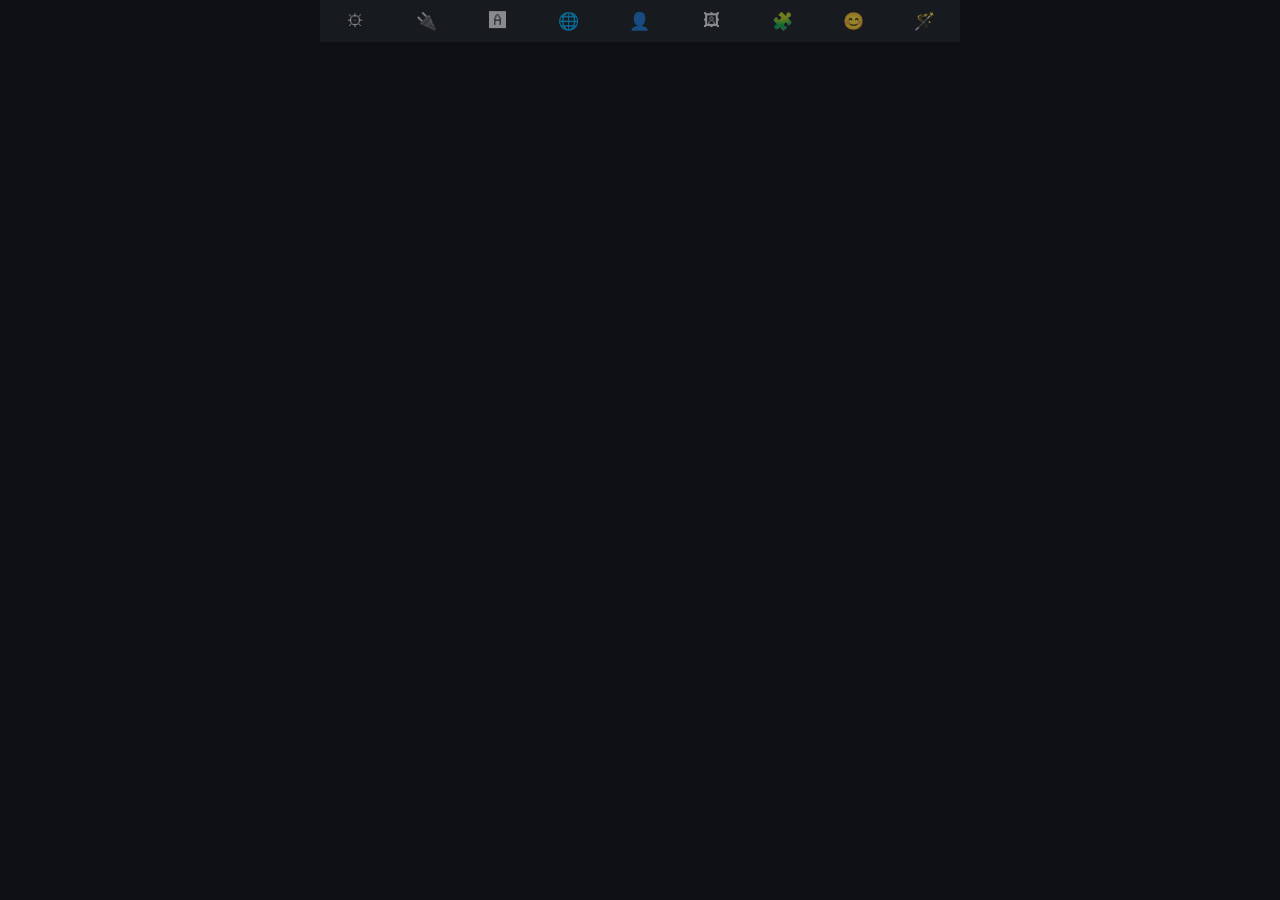
==== tests/layout/index.html @ 08febfc3 "test: 布局测试加错误注入用例（验证渲染失败时可见报错）" ====
<!DOCTYPE html>
<html lang="zh-CN">
<head>
<meta charset="UTF-8">
<title>CMCC 顶部面板布局验证</title>

<!-- ══════════════════════════════════════════════════════════════
     这里刻意**最小复刻** ST 的关键规则（不是完整 style.css）：
       · #top-settings-holder  display:flex + width:var(--sheldWidth)
       · .drawer                display:flex + width:100%
       · .drawer-content        display:none / position:absolute / top:var(--topBarBlockSize)
       · .drawer-content.openDrawer  display:block
     目的：验证 CMCC 的 CSS 是否会覆盖这两条关键属性。
     若 CMCC 覆盖了 display/position，面板就会被压进 flex 流 → 竖排。
     ══════════════════════════════════════════════════════════════ -->
<style>
:root {
    --sheldWidth: 50vw;
    --topBarBlockSize: 42px;
    --SmartThemeBlurTintColor: rgba(20, 22, 26, 0.92);
    --SmartThemeBodyColor: #e6e6e6;
    --SmartThemeBorderColor: #4a4f57;
    --animation-duration: 0.2s;
    --animation-duration-2x: 0.4s;
}
body {
    margin: 0;
    background: #0d0f12;
    color: #e6e6e6;
    font-family: 'Microsoft YaHei', sans-serif;
    font-size: 15px;
}

/* ── 关键复刻①：顶部图标栏是 flex，总宽固定 ── */
#top-settings-holder {
    display: flex;
    margin: 0 auto;
    height: var(--topBarBlockSize);
    justify-content: center;
    z-index: 3005;
    position: relative;
    width: var(--sheldWidth);
    background: #171a1f;
}

/* ── 关键复刻②：.drawer 是 width:100% 的 flex 项目 ── */
.drawer {
    align-items: center;
    justify-content: center;
    display: flex;
    flex-flow: row;
    width: 100%;
}

.drawer-toggle { cursor: pointer; }

.drawer-icon {
    padding: 10px 12px;
    opacity: 0.55;
    font-size: 17px;
}
.drawer-icon.openIcon { opacity: 1; color: #7aa2f7; }

/* ── 关键复刻③：这才是决定"会不会被压扁"的地方 ── */
.drawer-content {
    background-color: var(--SmartThemeBlurTintColor);
    color: var(--SmartThemeBodyColor);
    border-radius: 10px;
    padding: 5px;
    border: 1px solid var(--SmartThemeBorderColor);
    min-width: 450px;
    width: var(--sheldWidth);
    overflow-y: hidden;
    max-height: calc(100vh - var(--topBarBlockSize));
    display: none;                 /* ← 关闭时完全不占位 */
    position: absolute;            /* ← 脱离 flex 流，所以不会被压扁 */
    top: var(--topBarBlockSize);
    left: 0;
    right: 0;
    margin: 0 auto;
    height: 0;
}

.drawer-content.openDrawer {
    display: block;
    height: auto;
    overflow-y: auto;
}
</style>

<!-- ══ CMCC 自己的样式（被测对象）══ -->
<link rel="stylesheet" href="./style.css">
</head>
<body>

<!-- 复刻顶部图标栏结构。
     真实 ST 有约 9~10 个抽屉，每个 .drawer 都想占 width:100%，
     靠 flex 默认的 shrink 平摊成一排 —— 必须放够数量才能复现"图标错位"。 -->
<div id="top-settings-holder">
    <div class="drawer"><div class="drawer-toggle"><div class="drawer-icon">⚙</div></div></div>
    <div class="drawer"><div class="drawer-toggle"><div class="drawer-icon">🔌</div></div></div>
    <div class="drawer"><div class="drawer-toggle"><div class="drawer-icon">🅰</div></div></div>
    <div class="drawer"><div class="drawer-toggle"><div class="drawer-icon">🌐</div></div></div>
    <div class="drawer"><div class="drawer-toggle"><div class="drawer-icon">👤</div></div></div>
    <div class="drawer"><div class="drawer-toggle"><div class="drawer-icon">🖼</div></div></div>
    <div class="drawer"><div class="drawer-toggle"><div class="drawer-icon">🧩</div></div></div>
    <div class="drawer"><div class="drawer-toggle"><div class="drawer-icon">😊</div></div></div>
    <div class="drawer"><div class="drawer-toggle"><div class="drawer-icon">🪄</div></div></div>
    <!-- CMCC 会插到这里（第 10 个） -->
</div>

<script type="module">
import { mountTopDrawer, openTopPanel, renderTopPanel, isTopPanelOpen } from './topbar.js';

// ── 造一份假数据，走真实的 renderTopPanel ──
const fakeCtx = {
    characters: [
        { name: '阿米娅', avatar: 'amiya.png', data: {
            description: '罗德岛的领袖，卡特斯族。沉稳、温柔、有责任感。',
            personality: '沉稳、温柔，面对困境也不轻言放弃。',
            scenario: '她一直跟着 {user} 穿越各个世界。',
            first_mes: '',
        } },
    ],
    callGenericPopup: async () => null,
    toastr: { info: () => {}, success: () => {}, warning: () => {}, error: () => {} },
    openWorldInfoEditor: () => {},
};

const fakeApi = {
    snapshot: () => ({
        bookName: 'CMCC-记忆库',
        companionAvatar: 'amiya.png',
        shared: [],
        stats: {
            worldCount: 3, totalEntries: 142,
            worlds: [
                { key: 'char:gfb.png', label: '全球冰封 v3.1.3', saveCount: 2, count: 88,
                  saves: [
                      { key: 's1', label: '存档1', count: 45 },
                      { key: 's2', label: '存档2', count: 43 },
                  ] },
                { key: 'char:mz.png', label: '漫综：世界观', saveCount: 1, count: 54,
                  saves: [{ key: 's1', label: '存档1', count: 54 }] },
            ],
        },
        worlds: {
            'char:gfb.png': { saves: { s1: { entries: [
                { text: '在避难所里冻了一夜' },
                { text: '找到一箱罐头' },
                { text: '和阿米娅一起守了半夜的火堆' },
            ] }, s2: { entries: [{ text: '这次直接进了地堡' }] } } },
            'char:mz.png': { saves: { s1: { entries: [{ text: '进了万魔殿' }] } } },
        },
    }),
    currentPos: () => ({ wKey: 'char:gfb.png', sKey: 's1', wLabel: '全球冰封 v3.1.3' }),
    summarize: () => {},
    reload: async () => {},
    editPersona: async () => {},
    renameWorld: async () => {},
    renameSave: async () => {},
    deleteSave: async () => {},
    editMemory: async () => {},
    deleteMemory: async () => {},
    addMemory: async () => {},
};

mountTopDrawer();
renderTopPanel({ ctx: fakeCtx, api: fakeApi, onGotoSettings: () => {} });
openTopPanel();

// ── 强制同步布局后立刻测量，并写进 document.title 与 body ──
// （不用 window.load，避免 --dump-dom 拿到执行前的快照）
function measure() {
    const panel = document.getElementById('cmcc-top-panel');
    if (!panel) return { error: 'panel 不存在' };
    const cs = getComputedStyle(panel);
    const host = document.getElementById('top-settings-holder');
    const head = panel.querySelector('.cmcc-top-head');
    const pr = panel.getBoundingClientRect();
    const hr = head.getBoundingClientRect();
    const ho = host.getBoundingClientRect();

    return {
        panelDisplay: cs.display,
        panelPosition: cs.position,
        panelWidth: Math.round(pr.width),
        panelHeight: Math.round(pr.height),
        headWidth: Math.round(hr.width),
        headHeight: Math.round(hr.height),
        hostWidth: Math.round(ho.width),
        hostHeight: Math.round(ho.height),
        iconCount: host.querySelectorAll('.drawer-icon').length,
        // ★ 核心判据 1：标题栏应是一行（正常 ~30px；竖排会几百 px）
        headIsSingleLine: hr.height > 0 && hr.height < 60,
        // ★ 核心判据 2：面板脱离文档流 → host 高度不被撑大
        hostNotStretched: ho.height <= 50,
        // ★ 核心判据 3：显示层确实是 block + absolute（没被 CMCC 覆盖）
        okDisplay: cs.display === 'block',
        okPosition: cs.position === 'absolute',
        openState: isTopPanelOpen(),
        // ★ 错误注入：让 snapshot 抛错，验证渲染失败是否可见
        errTest: (() => {
            const badApi = Object.assign({}, fakeApi, { snapshot: () => { throw new Error('注入的测试错误'); } });
            try { renderTopPanel({ ctx: fakeCtx, api: badApi, onGotoSettings: () => {} }); }
            catch (e) { return 'THREW: ' + e.message; }
            const b = document.getElementById('cmcc-top-panel_body');
            const t = (b?.textContent || '').trim();
            // 还原正常渲染
            renderTopPanel({ ctx: fakeCtx, api: fakeApi, onGotoSettings: () => {} });
            return t.slice(0, 60);
        })(),
        // ★ 图标错位检测：所有 .drawer 的宽度应彼此接近
        drawerWidths: [...host.querySelectorAll(':scope > .drawer')]
            .map(d => Math.round(d.getBoundingClientRect().width)),
        drawerCount: host.querySelectorAll(':scope > .drawer').length,
        // 诊断：样式表里到底有没有我们的规则
        sheetCount: document.styleSheets.length,
        hasCmccRule: (() => {
            for (const sh of document.styleSheets) {
                try {
                    for (const r of sh.cssRules) {
                        if (r.selectorText && r.selectorText.includes('cmcc-top-drawer')) return r.cssText.slice(0,120);
                    }
                } catch (e) { return 'CORS: ' + e.message.slice(0,40); }
            }
            return 'NOT_FOUND';
        })(),
        // ★ 诊断：面板里到底有没有内容
        bodyExists: !!document.getElementById('cmcc-top-panel_body'),
        bodyChildCount: document.getElementById('cmcc-top-panel_body')?.children.length ?? -1,
        bodyHeight: Math.round((document.getElementById('cmcc-top-panel_body')?.getBoundingClientRect().height) || 0),
        bodyHtmlLen: (document.getElementById('cmcc-top-panel_body')?.innerHTML || '').length,
        bodyHead: (document.getElementById('cmcc-top-panel_body')?.innerHTML || '').slice(0, 120),
        // ★ 诊断：抽屉在 flex 行里的宽度
        drawerWidth: Math.round(document.getElementById('cmcc-top-drawer').getBoundingClientRect().width),
        drawerFlex: getComputedStyle(document.getElementById('cmcc-top-drawer')).flex,
        // 诊断：宽度到底是谁定的
        sheldWidth: getComputedStyle(document.documentElement).getPropertyValue('--sheldWidth').trim(),
        panelCssWidth: cs.width,
        panelCssMinWidth: cs.minWidth,
        panelCssMaxWidth: cs.maxWidth,
        panelCssLeft: cs.left,
        panelCssRight: cs.right,
    };
}

// 触发一次同步布局
void document.body.offsetHeight;
const RESULT = measure();
const txt = 'CMCC_RESULT=' + JSON.stringify(RESULT);
document.title = txt;
// 结果只写进 <title>（--dump-dom 能读到），不插进 body —— 避免挡住面板影响截图
console.log(txt);

</script>
</body>
</html>
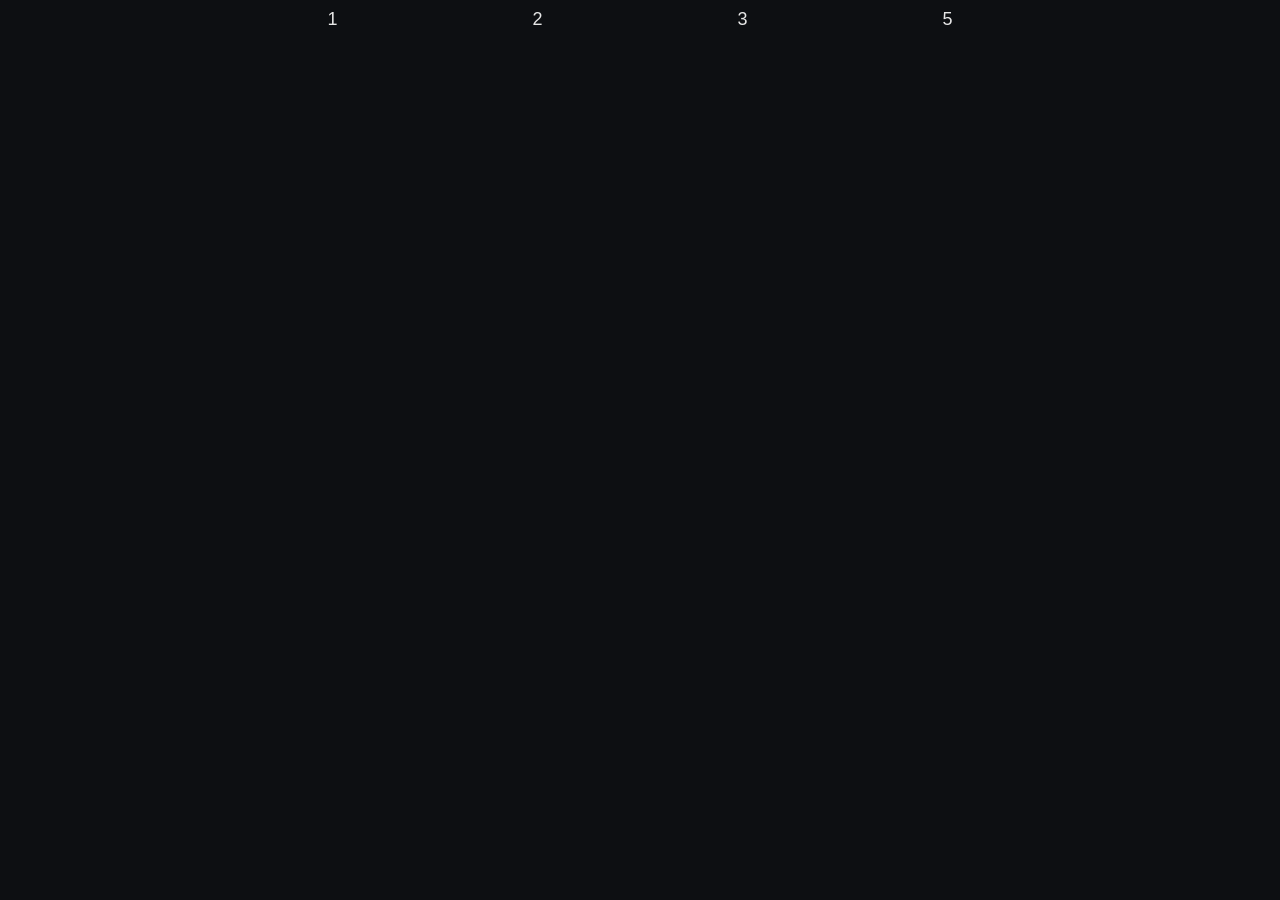
==== commit e13b6b39: "chore: v1.0.1 修好无头浏览器（工具化）+ 浏览器验证跑起来 用户反馈：Edge 经常连不上，太麻烦。查清了根因。  ═══ 根因（两个问题叠加，都不是"Edge 坏了"）═══  ① *" ====
--- a/tests/layout/index.html
+++ b/tests/layout/index.html
@@ -2,257 +2,195 @@
 <html lang="zh-CN">
 <head>
 <meta charset="UTF-8">
-<title>CMCC 顶部面板布局验证</title>
-
-<!-- ══════════════════════════════════════════════════════════════
-     这里刻意**最小复刻** ST 的关键规则（不是完整 style.css）：
-       · #top-settings-holder  display:flex + width:var(--sheldWidth)
-       · .drawer                display:flex + width:100%
-       · .drawer-content        display:none / position:absolute / top:var(--topBarBlockSize)
-       · .drawer-content.openDrawer  display:block
-     目的：验证 CMCC 的 CSS 是否会覆盖这两条关键属性。
-     若 CMCC 覆盖了 display/position，面板就会被压进 flex 流 → 竖排。
-     ══════════════════════════════════════════════════════════════ -->
+<title>CMCC 顶部面板浏览器验证</title>
+<!--
+  浏览器验证页（真实布局 + 真实 CSS）—— 顶部入口
+  用法：node tests/layout/sync.mjs 然后 node tests/layout/run.mjs
+  结果写在 document.title，格式 CMCC_TOPBAR={...}
+-->
 <style>
+/* 最小复刻 ST 顶部设置栏的几何规则（不是完整 style.css） */
 :root {
-    --sheldWidth: 50vw;
-    --topBarBlockSize: 42px;
-    --SmartThemeBlurTintColor: rgba(20, 22, 26, 0.92);
+    --sheldWidth: 820px;
+    --topBarBlockSize: 38px;
+    --SmartThemeBlurTintColor: rgba(20, 22, 26, 0.94);
     --SmartThemeBodyColor: #e6e6e6;
     --SmartThemeBorderColor: #4a4f57;
-    --animation-duration: 0.2s;
-    --animation-duration-2x: 0.4s;
+    --mainFontSize: 15px;
 }
 body {
     margin: 0;
     background: #0d0f12;
     color: #e6e6e6;
     font-family: 'Microsoft YaHei', sans-serif;
-    font-size: 15px;
+    font-size: var(--mainFontSize);
 }
-
-/* ── 关键复刻①：顶部图标栏是 flex，总宽固定 ── */
 #top-settings-holder {
     display: flex;
+    justify-content: center;
+    width: var(--sheldWidth);
     margin: 0 auto;
-    height: var(--topBarBlockSize);
-    justify-content: center;
-    z-index: 3005;
-    position: relative;
+    align-items: flex-start;
+}
+.drawer { width: 100%; position: relative; }
+.drawer-icon {
+    display: flex; align-items: center; justify-content: center;
+    width: 100%; height: var(--topBarBlockSize);
+    cursor: pointer; font-size: 18px;
+}
+.drawer-content {
+    display: none;
+    position: absolute;
+    top: var(--topBarBlockSize);
+    left: 0; right: 0;
     width: var(--sheldWidth);
-    background: #171a1f;
+    box-sizing: border-box;
+    background: var(--SmartThemeBlurTintColor);
+    border: 1px solid var(--SmartThemeBorderColor);
+    border-radius: 8px;
+    padding: 10px;
+    z-index: 30000;
 }
-
-/* ── 关键复刻②：.drawer 是 width:100% 的 flex 项目 ── */
-.drawer {
-    align-items: center;
-    justify-content: center;
-    display: flex;
-    flex-flow: row;
-    width: 100%;
+.drawer-content.openDrawer { display: block; }
+.text_pole {
+    background: #1b1e24; color: inherit; border: 1px solid #3a3f47;
+    border-radius: 4px; padding: 4px 6px; font: inherit; width: 100%; box-sizing: border-box;
 }
-
-.drawer-toggle { cursor: pointer; }
-
-.drawer-icon {
-    padding: 10px 12px;
-    opacity: 0.55;
-    font-size: 17px;
-}
-.drawer-icon.openIcon { opacity: 1; color: #7aa2f7; }
-
-/* ── 关键复刻③：这才是决定"会不会被压扁"的地方 ── */
-.drawer-content {
-    background-color: var(--SmartThemeBlurTintColor);
-    color: var(--SmartThemeBodyColor);
-    border-radius: 10px;
-    padding: 5px;
-    border: 1px solid var(--SmartThemeBorderColor);
-    min-width: 450px;
-    width: var(--sheldWidth);
-    overflow-y: hidden;
-    max-height: calc(100vh - var(--topBarBlockSize));
-    display: none;                 /* ← 关闭时完全不占位 */
-    position: absolute;            /* ← 脱离 flex 流，所以不会被压扁 */
-    top: var(--topBarBlockSize);
-    left: 0;
-    right: 0;
-    margin: 0 auto;
-    height: 0;
-}
-
-.drawer-content.openDrawer {
-    display: block;
-    height: auto;
-    overflow-y: auto;
+.menu_button {
+    background: #232830; color: inherit; border: 1px solid #3a3f47;
+    border-radius: 4px; padding: 4px 10px; cursor: pointer; font: inherit;
 }
 </style>
-
-<!-- ══ CMCC 自己的样式（被测对象）══ -->
 <link rel="stylesheet" href="./style.css">
 </head>
 <body>
 
-<!-- 复刻顶部图标栏结构。
-     真实 ST 有约 9~10 个抽屉，每个 .drawer 都想占 width:100%，
-     靠 flex 默认的 shrink 平摊成一排 —— 必须放够数量才能复现"图标错位"。 -->
 <div id="top-settings-holder">
-    <div class="drawer"><div class="drawer-toggle"><div class="drawer-icon">⚙</div></div></div>
-    <div class="drawer"><div class="drawer-toggle"><div class="drawer-icon">🔌</div></div></div>
-    <div class="drawer"><div class="drawer-toggle"><div class="drawer-icon">🅰</div></div></div>
-    <div class="drawer"><div class="drawer-toggle"><div class="drawer-icon">🌐</div></div></div>
-    <div class="drawer"><div class="drawer-toggle"><div class="drawer-icon">👤</div></div></div>
-    <div class="drawer"><div class="drawer-toggle"><div class="drawer-icon">🖼</div></div></div>
-    <div class="drawer"><div class="drawer-toggle"><div class="drawer-icon">🧩</div></div></div>
-    <div class="drawer"><div class="drawer-toggle"><div class="drawer-icon">😊</div></div></div>
-    <div class="drawer"><div class="drawer-toggle"><div class="drawer-icon">🪄</div></div></div>
-    <!-- CMCC 会插到这里（第 10 个） -->
+    <!-- 复刻几个别的抽屉，用来验证我们的图标不会把别人挤歪 -->
+    <div class="drawer" id="d1"><div class="drawer-icon">1</div></div>
+    <div class="drawer" id="d2"><div class="drawer-icon">2</div></div>
+    <div class="drawer" id="d3"><div class="drawer-icon">3</div></div>
+    <!-- CMCC 的入口由 mountTopDrawer 插进来 -->
+    <div class="drawer" id="d5"><div class="drawer-icon">5</div></div>
 </div>
 
 <script type="module">
-import { mountTopDrawer, openTopPanel, renderTopPanel, isTopPanelOpen } from './topbar.js';
+import { mountTopDrawer, renderTopPanel } from './topbar.js';
 
-// ── 造一份假数据，走真实的 renderTopPanel ──
-const fakeCtx = {
-    characters: [
-        { name: '阿米娅', avatar: 'amiya.png', data: {
-            description: '罗德岛的领袖，卡特斯族。沉稳、温柔、有责任感。',
-            personality: '沉稳、温柔，面对困境也不轻言放弃。',
-            scenario: '她一直跟着 {user} 穿越各个世界。',
-            first_mes: '',
-        } },
-    ],
+const errors = [];
+const noop = () => {};
+
+const ctx = {
+    characters: [{ name: '小满', avatar: 'x.png' }],
     callGenericPopup: async () => null,
-    toastr: { info: () => {}, success: () => {}, warning: () => {}, error: () => {} },
-    openWorldInfoEditor: () => {},
+    POPUP_TYPE: { INPUT: 1, CONFIRM: 2, TEXT: 3 },
+    toastr: { info: noop, success: noop, warning: noop, error: noop },
+    powerUserSettings: {},
 };
 
-const fakeApi = {
+const api = {
     snapshot: () => ({
         bookName: 'CMCC-记忆库',
-        companionAvatar: 'amiya.png',
+        personaMode: 'builtin',
+        companionName: '小满',
+        hasCompanion: true,
+        injectMemory: true,
+        builtin: { name: '小满', description: '灰发少女', personality: '话少', scenario: '同伴' },
+        stats: { worldCount: 1, totalEntries: 3, sharedCount: 0, worlds: [
+            { key: 'w1', label: '世界A', saveCount: 2, count: 3,
+              saves: [{ key: 's1', label: '存档1', count: 2 },
+                      { key: 's2', label: '存档2', count: 1 }] },
+        ] },
         shared: [],
-        stats: {
-            worldCount: 3, totalEntries: 142,
-            worlds: [
-                { key: 'char:gfb.png', label: '全球冰封 v3.1.3', saveCount: 2, count: 88,
-                  saves: [
-                      { key: 's1', label: '存档1', count: 45 },
-                      { key: 's2', label: '存档2', count: 43 },
-                  ] },
-                { key: 'char:mz.png', label: '漫综：世界观', saveCount: 1, count: 54,
-                  saves: [{ key: 's1', label: '存档1', count: 54 }] },
-            ],
-        },
         worlds: {
-            'char:gfb.png': { saves: { s1: { entries: [
-                { text: '在避难所里冻了一夜' },
-                { text: '找到一箱罐头' },
-                { text: '和阿米娅一起守了半夜的火堆' },
-            ] }, s2: { entries: [{ text: '这次直接进了地堡' }] } } },
-            'char:mz.png': { saves: { s1: { entries: [{ text: '进了万魔殿' }] } } },
+            w1: { label: '世界A', saves: {
+                s1: { label: '存档1', entries: [{ text: '一件事' }, { text: '两件事' }] },
+                s2: { label: '存档2', entries: [{ text: '三件事' }] },
+            } },
         },
     }),
-    currentPos: () => ({ wKey: 'char:gfb.png', sKey: 's1', wLabel: '全球冰封 v3.1.3' }),
-    summarize: () => {},
-    reload: async () => {},
-    editPersona: async () => {},
-    renameWorld: async () => {},
-    renameSave: async () => {},
-    deleteSave: async () => {},
-    editMemory: async () => {},
-    deleteMemory: async () => {},
-    addMemory: async () => {},
+    currentPos: () => ({ wKey: 'w1', sKey: 's1', wLabel: '世界A' }),
+    summarize: noop, reload: async () => {}, addMemory: async () => {},
+    addShared: async () => {}, editShared: async () => {}, deleteShared: async () => {},
+    editMemory: async () => {}, deleteMemory: async () => {},
+    deleteMemories: async () => 0, deleteSave: async () => {},
+    renameSave: async () => {}, renameWorld: async () => {},
+    editPersona: async () => {}, cleanEmpty: async () => ({ saves: 0, worlds: 0 }),
+    deleteByScope: async () => ({ deleted: 0, what: '' }),
+    refreshTop: noop,
 };
 
-mountTopDrawer();
-renderTopPanel({ ctx: fakeCtx, api: fakeApi, onGotoSettings: () => {} });
-openTopPanel();
+const result = { errors, ok: false };
+const sleep = (ms) => new Promise((r) => setTimeout(r, ms));
 
-// ── 强制同步布局后立刻测量，并写进 document.title 与 body ──
-// （不用 window.load，避免 --dump-dom 拿到执行前的快照）
-function measure() {
-    const panel = document.getElementById('cmcc-top-panel');
-    if (!panel) return { error: 'panel 不存在' };
-    const cs = getComputedStyle(panel);
-    const host = document.getElementById('top-settings-holder');
-    const head = panel.querySelector('.cmcc-top-head');
-    const pr = panel.getBoundingClientRect();
-    const hr = head.getBoundingClientRect();
-    const ho = host.getBoundingClientRect();
-
-    return {
-        panelDisplay: cs.display,
-        panelPosition: cs.position,
-        panelWidth: Math.round(pr.width),
-        panelHeight: Math.round(pr.height),
-        headWidth: Math.round(hr.width),
-        headHeight: Math.round(hr.height),
-        hostWidth: Math.round(ho.width),
-        hostHeight: Math.round(ho.height),
-        iconCount: host.querySelectorAll('.drawer-icon').length,
-        // ★ 核心判据 1：标题栏应是一行（正常 ~30px；竖排会几百 px）
-        headIsSingleLine: hr.height > 0 && hr.height < 60,
-        // ★ 核心判据 2：面板脱离文档流 → host 高度不被撑大
-        hostNotStretched: ho.height <= 50,
-        // ★ 核心判据 3：显示层确实是 block + absolute（没被 CMCC 覆盖）
-        okDisplay: cs.display === 'block',
-        okPosition: cs.position === 'absolute',
-        openState: isTopPanelOpen(),
-        // ★ 错误注入：让 snapshot 抛错，验证渲染失败是否可见
-        errTest: (() => {
-            const badApi = Object.assign({}, fakeApi, { snapshot: () => { throw new Error('注入的测试错误'); } });
-            try { renderTopPanel({ ctx: fakeCtx, api: badApi, onGotoSettings: () => {} }); }
-            catch (e) { return 'THREW: ' + e.message; }
-            const b = document.getElementById('cmcc-top-panel_body');
-            const t = (b?.textContent || '').trim();
-            // 还原正常渲染
-            renderTopPanel({ ctx: fakeCtx, api: fakeApi, onGotoSettings: () => {} });
-            return t.slice(0, 60);
-        })(),
-        // ★ 图标错位检测：所有 .drawer 的宽度应彼此接近
-        drawerWidths: [...host.querySelectorAll(':scope > .drawer')]
-            .map(d => Math.round(d.getBoundingClientRect().width)),
-        drawerCount: host.querySelectorAll(':scope > .drawer').length,
-        // 诊断：样式表里到底有没有我们的规则
-        sheetCount: document.styleSheets.length,
-        hasCmccRule: (() => {
-            for (const sh of document.styleSheets) {
-                try {
-                    for (const r of sh.cssRules) {
-                        if (r.selectorText && r.selectorText.includes('cmcc-top-drawer')) return r.cssText.slice(0,120);
-                    }
-                } catch (e) { return 'CORS: ' + e.message.slice(0,40); }
-            }
-            return 'NOT_FOUND';
-        })(),
-        // ★ 诊断：面板里到底有没有内容
-        bodyExists: !!document.getElementById('cmcc-top-panel_body'),
-        bodyChildCount: document.getElementById('cmcc-top-panel_body')?.children.length ?? -1,
-        bodyHeight: Math.round((document.getElementById('cmcc-top-panel_body')?.getBoundingClientRect().height) || 0),
-        bodyHtmlLen: (document.getElementById('cmcc-top-panel_body')?.innerHTML || '').length,
-        bodyHead: (document.getElementById('cmcc-top-panel_body')?.innerHTML || '').slice(0, 120),
-        // ★ 诊断：抽屉在 flex 行里的宽度
-        drawerWidth: Math.round(document.getElementById('cmcc-top-drawer').getBoundingClientRect().width),
-        drawerFlex: getComputedStyle(document.getElementById('cmcc-top-drawer')).flex,
-        // 诊断：宽度到底是谁定的
-        sheldWidth: getComputedStyle(document.documentElement).getPropertyValue('--sheldWidth').trim(),
-        panelCssWidth: cs.width,
-        panelCssMinWidth: cs.minWidth,
-        panelCssMaxWidth: cs.maxWidth,
-        panelCssLeft: cs.left,
-        panelCssRight: cs.right,
-    };
+try {
+    mountTopDrawer();
+} catch (e) {
+    errors.push('mountTopDrawer 抛错: ' + (e && e.message));
 }
 
-// 触发一次同步布局
-void document.body.offsetHeight;
-const RESULT = measure();
-const txt = 'CMCC_RESULT=' + JSON.stringify(RESULT);
-document.title = txt;
-// 结果只写进 <title>（--dump-dom 能读到），不插进 body —— 避免挡住面板影响截图
-console.log(txt);
+try {
+    const drawer = document.getElementById('cmcc-top-drawer');
+    const panel = document.getElementById('cmcc-top-panel');
+    const body = document.getElementById('cmcc-top-panel_body');
 
+    result.drawerExists = !!drawer;
+    result.panelExists = !!panel;
+    result.bodyExists = !!body;
+
+    // 打开面板
+    if (drawer) {
+        const icon = drawer.querySelector('.drawer-icon');
+        if (icon) icon.click();
+    }
+    await sleep(120);
+
+    renderTopPanel({ ctx, api, onGotoSettings: noop });
+    await sleep(120);
+
+    const body2 = document.getElementById('cmcc-top-panel_body');
+    result.bodyChildren = body2 ? body2.children.length : 0;
+
+    // 图标栏宽度：我们自己的抽屉不能把别人挤歪
+    const holders = [...document.querySelectorAll('#top-settings-holder > .drawer')];
+    const widths = holders.map((h) => Math.round(h.getBoundingClientRect().width));
+    result.drawerWidths = widths;
+    result.widthsBalanced = (Math.max(...widths) - Math.min(...widths)) <= 6;
+
+    // 面板不能被压成竖排字：宽度要够
+    if (panel) {
+        const pr = panel.getBoundingClientRect();
+        result.panelWidth = Math.round(pr.width);
+        result.panelLeft = Math.round(pr.left);
+        result.panelPosition = getComputedStyle(panel).position;
+        result.panelWideEnough = pr.width >= 380;
+    }
+
+    // 记忆树是否渲染出三级
+    result.hasWorldRow = !!document.querySelector('.cmcc-world');
+    result.hasSaveRow = !!document.querySelector('.cmcc-save');
+    result.hasEntryRow = !!document.querySelector('.cmcc-entry');
+    result.hasAddRow = !!document.querySelector('.cmcc-add');
+    result.hasWhoRow = !!document.querySelector('.cmcc-top-who');
+
+    result.ok = errors.length === 0
+        && result.drawerExists && result.panelExists && result.bodyChildren > 0
+        && result.widthsBalanced && result.panelWideEnough
+        && result.hasWorldRow && result.hasSaveRow && result.hasEntryRow;
+} catch (e) {
+    errors.push('检查过程抛错: ' + (e && e.message));
+}
+
+document.title = 'CMCC_TOPBAR=' + JSON.stringify(result);
+try { console.log(document.title); } catch (e) {}
+
+const pre = document.createElement('pre');
+pre.id = 'cmcc_result';
+pre.style.cssText = 'margin:12px;padding:8px;background:#111;color:#9f9;font-size:12px;'
+    + 'white-space:pre-wrap;border-radius:4px';
+pre.textContent = '结果: ' + (result.ok ? '全部通过 ✓' : '有失败 ✗') + '\n'
+    + JSON.stringify(result, null, 2);
+document.body.appendChild(pre);
 </script>
 </body>
 </html>
